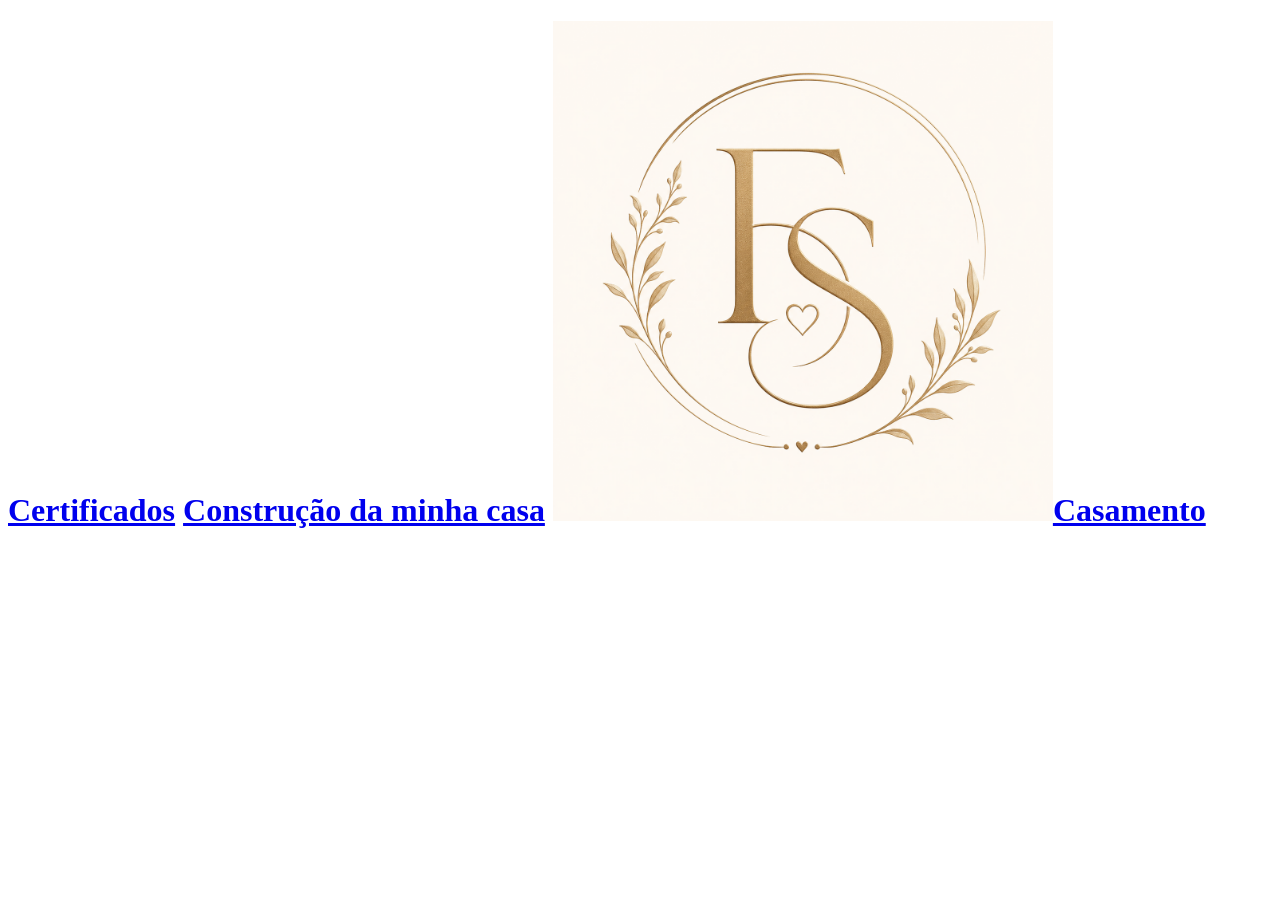
==== SOBREMIM/index.html @ 4eb379f1 "Update index.html" ====
<!DOCTYPE html>
<html lang="pt-BR">
<head>
  <meta charset="UTF-8">
  <title>Página inicial</title>
  <link rel="stylesheet" href="Geral.css">
</head>
<body>
  <h1>
  <a href="Certificado.html" border="50">Certificados</a>
  <a href="Obra.html" border="50">Construção da minha casa</a>
  <a href="Casamento.html" border="50"><img src="../MIDIA/LogoCasamento.png" width="500">Casamento</a>
  </h1>
</body>
</html>
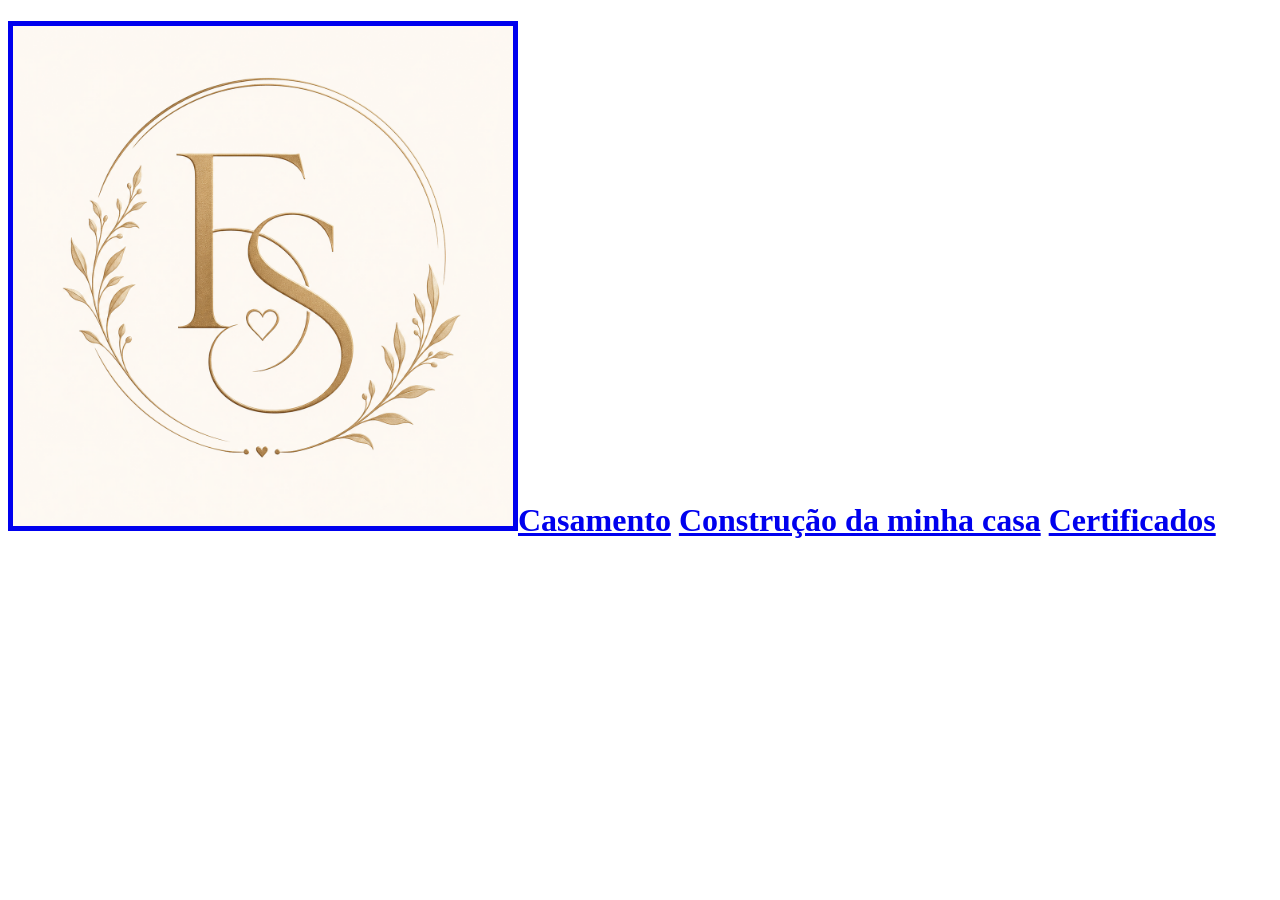
==== commit aab92fc9: "Update index.html" ====
--- a/SOBREMIM/index.html
+++ b/SOBREMIM/index.html
@@ -7,9 +7,9 @@
 </head>
 <body>
   <h1>
-  <a href="Certificado.html" border="50">Certificados</a>
-  <a href="Obra.html" border="50">Construção da minha casa</a>
-  <a href="Casamento.html" border="50"><img src="../MIDIA/LogoCasamento.png" width="500">Casamento</a>
+    <a href="Casamento.html" border="50"><img src="../MIDIA/LogoCasamento.png" width="500" border="5">Casamento</a>
+    <a href="Obra.html" border="50">Construção da minha casa</a>
+    <a href="Certificado.html" border="50">Certificados</a>
   </h1>
 </body>
 </html>
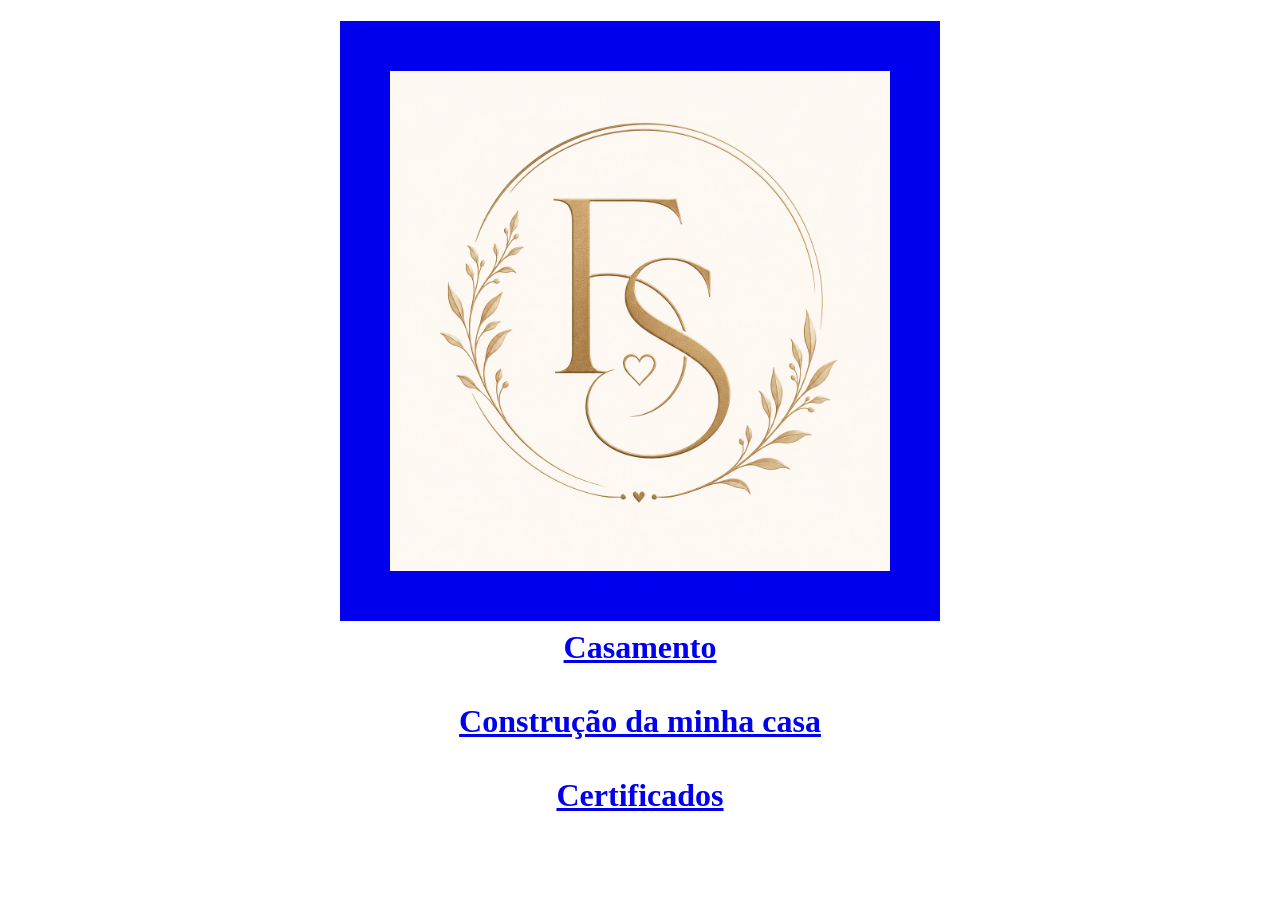
==== commit 23961d17: "Update index.html" ====
--- a/SOBREMIM/index.html
+++ b/SOBREMIM/index.html
@@ -6,10 +6,14 @@
   <link rel="stylesheet" href="Geral.css">
 </head>
 <body>
+
+  <center>
   <h1>
-    <a href="Casamento.html" border="50"><img src="../MIDIA/LogoCasamento.png" width="500" border="5">Casamento</a>
-    <a href="Obra.html" border="50">Construção da minha casa</a>
-    <a href="Certificado.html" border="50">Certificados</a>
+    <a href="Casamento.html" border="50"><img src="../MIDIA/LogoCasamento.png" width="500" border="50"><br>Casamento</a><br><br>
+    <a href="Obra.html" border="50">Construção da minha casa</a><br><br>
+    <a href="Certificado.html" border="50">Certificados</a><br><br>
   </h1>
+  </center>
+  
 </body>
 </html>
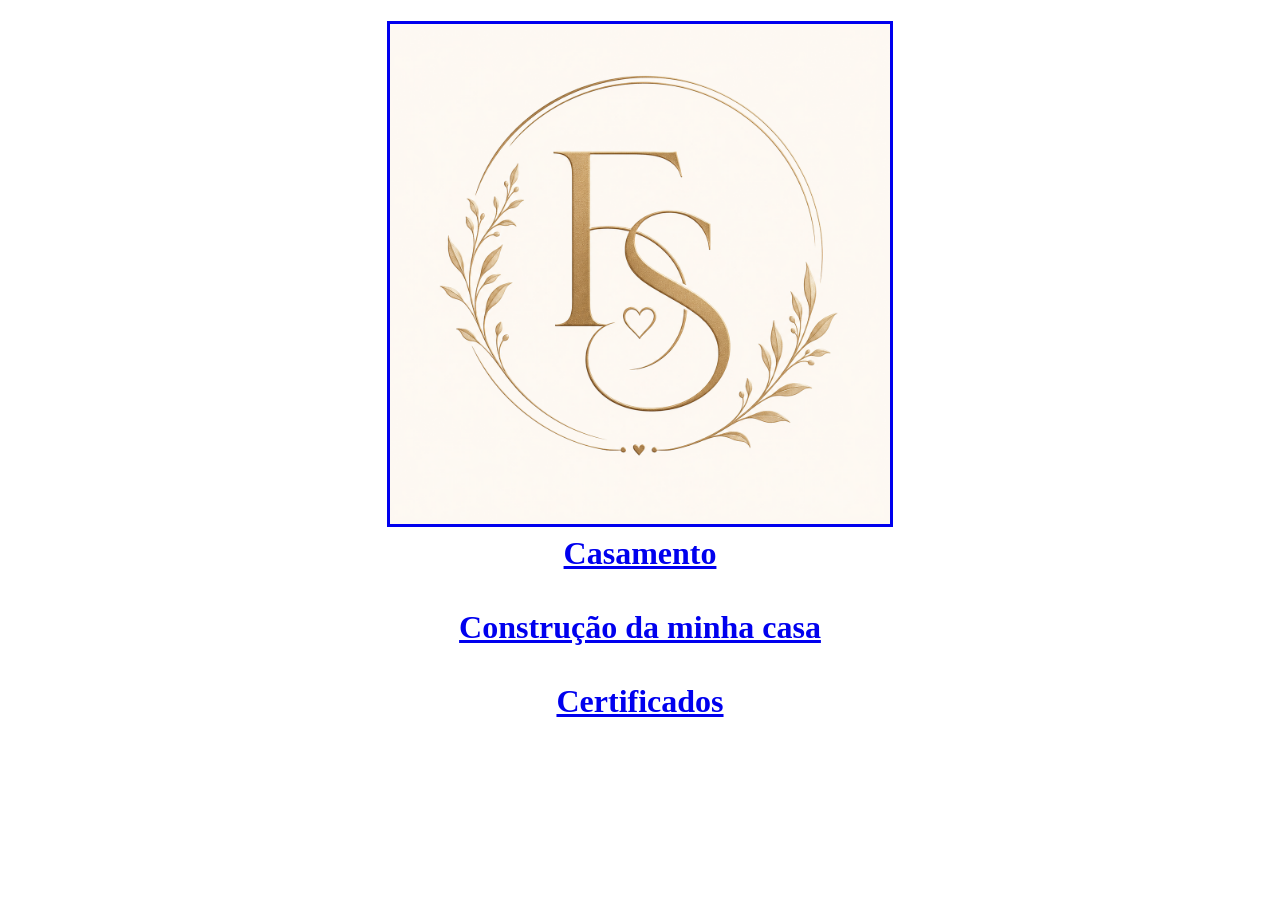
==== commit 1ed60f0e: "Update index.html" ====
--- a/SOBREMIM/index.html
+++ b/SOBREMIM/index.html
@@ -9,7 +9,7 @@
 
   <center>
   <h1>
-    <a href="Casamento.html" border="50"><img src="../MIDIA/LogoCasamento.png" width="500" border="50"><br>Casamento</a><br><br>
+    <a href="Casamento.html" border="50"><img src="../MIDIA/LogoCasamento.png" width="500" border="3"><br>Casamento</a><br><br>
     <a href="Obra.html" border="50">Construção da minha casa</a><br><br>
     <a href="Certificado.html" border="50">Certificados</a><br><br>
   </h1>
